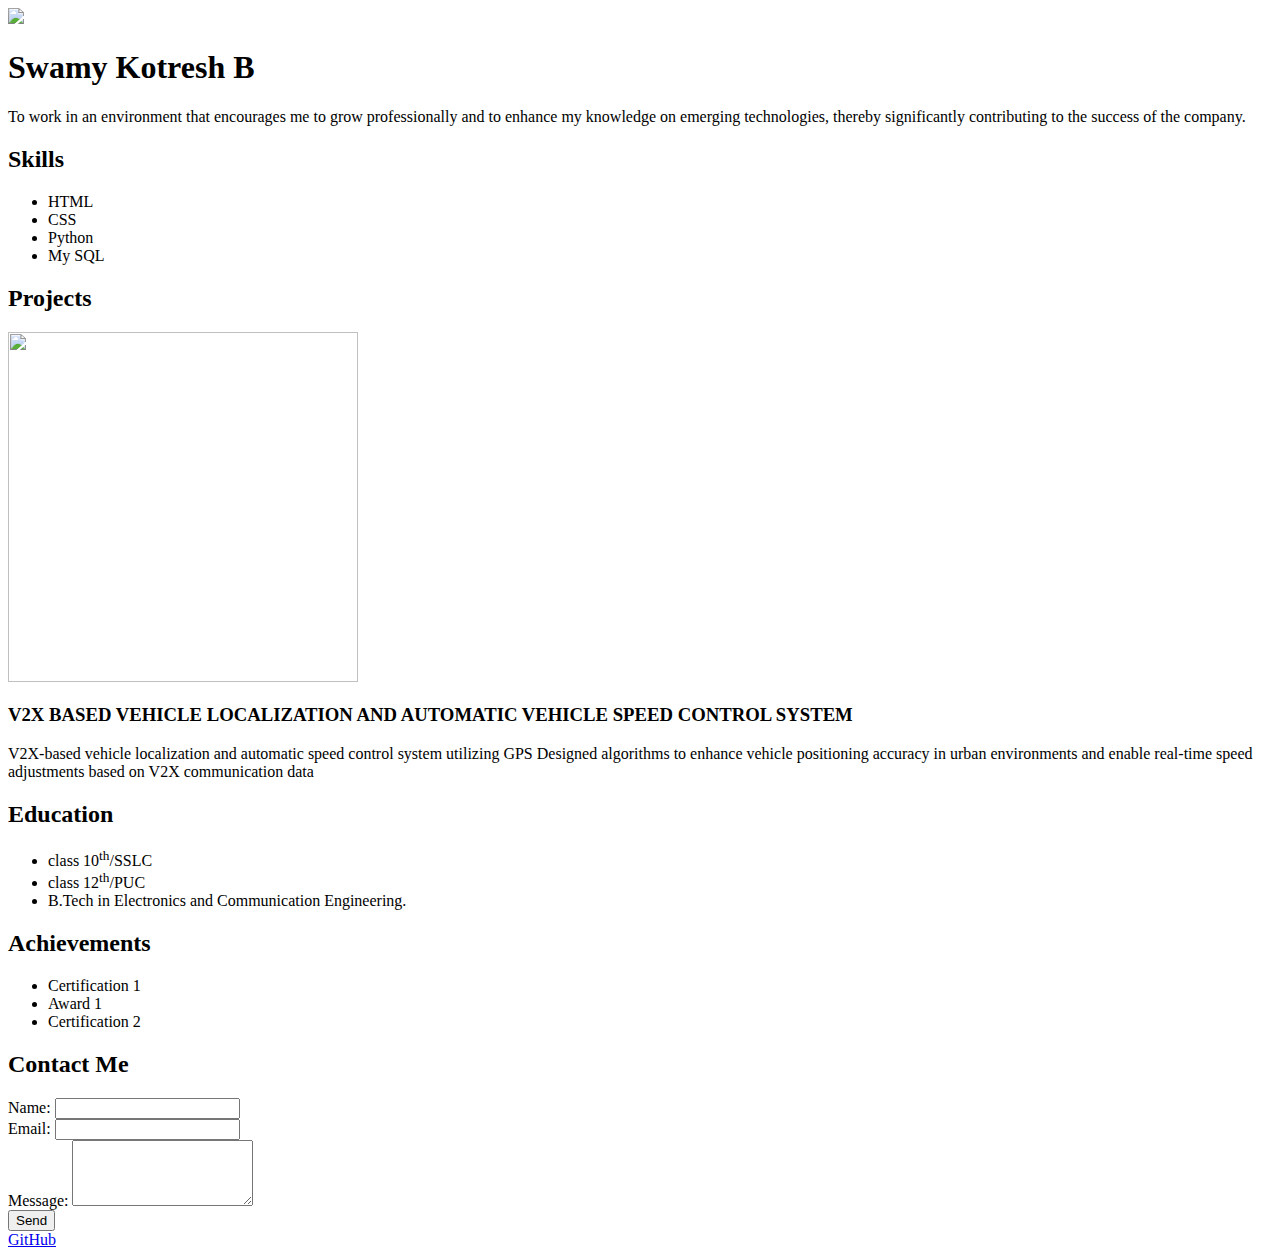
==== profile.html @ 637baa93 "Add files via upload" ====
<!DOCTYPE html>
<html lang="en">
<head>
    <meta charset="UTF-8">
    <meta name="viewport" content="width=device-width, initial-scale=1.0">
    <title>My Portfolio</title>
    <link rel="stylesheet" href="profile.css">
</head>
<body>
    <header>
        <div class="container">
            <img src="Screenshot_20240928-115157_Gmail.png"  class="profile-pic">
            <h1>Swamy Kotresh B</h1>
            <p class="bio">To work in an environment that encourages me to grow professionally and to enhance my knowledge on emerging 
                technologies, thereby significantly contributing to the success of the company.
                </p>
        </div>
    </header>

    <section id="skills">
        <h2>Skills</h2>
        <ul>
            <li>HTML</li>
            <li>CSS</li>
            <li>Python</li>
            <li>My SQL</li>
        </ul>
    </section>

    <section id="projects">
        <h2>Projects</h2>
        <div class="project-gallery">
            <div class="project">
                <img src="Screenshot_20240928-115635_WPS Office.png" width="350px" height="350px">
                <h3>V2X BASED VEHICLE LOCALIZATION AND AUTOMATIC VEHICLE SPEED CONTROL SYSTEM</h3>
                <p> V2X-based vehicle localization and automatic speed control system utilizing GPS
                    Designed algorithms to enhance vehicle positioning accuracy in urban environments and enable real-time speed 
                    adjustments based on V2X communication data</p>
            </div>
            
           
        </div>
    </section>

    
    <section id="education">
        <h2>Education</h2>
        <ul>
            <li>class 10<sup>th</sup>/SSLC</li>
            <li>class 12<sup>th</sup>/PUC</li>
            <li>B.Tech in Electronics and Communication Engineering.</li>
        </ul>
    </section>

    <section id="achievements">
        <h2>Achievements</h2>
        <ul>
            <li>Certification 1</li>
            <li>Award 1</li>
            <li>Certification 2</li>
        </ul>
    </section>


    
        
    </section>
    <section id="contact">
        <h2>Contact Me</h2>
        <form action="YOUR_FORM_PROCESSING_URL" method="POST">
            <div>
                <label for="name">Name:</label>
                <input type="text" id="name" name="name" required>
            </div>
            <div>
                <label for="email">Email:</label>
                <input type="email" id="email" name="email" required>
            </div>
            <div>
                <label for="message">Message:</label>
                <textarea id="message" name="message" rows="4" required></textarea>
            </div>
            <button type="submit">Send</button>
        </form>
    </section>

    <div class="social-media">
            
        <a href="https://github.com/Swamyko" >GitHub</a>
    </div>
    

   
</body>
</html>
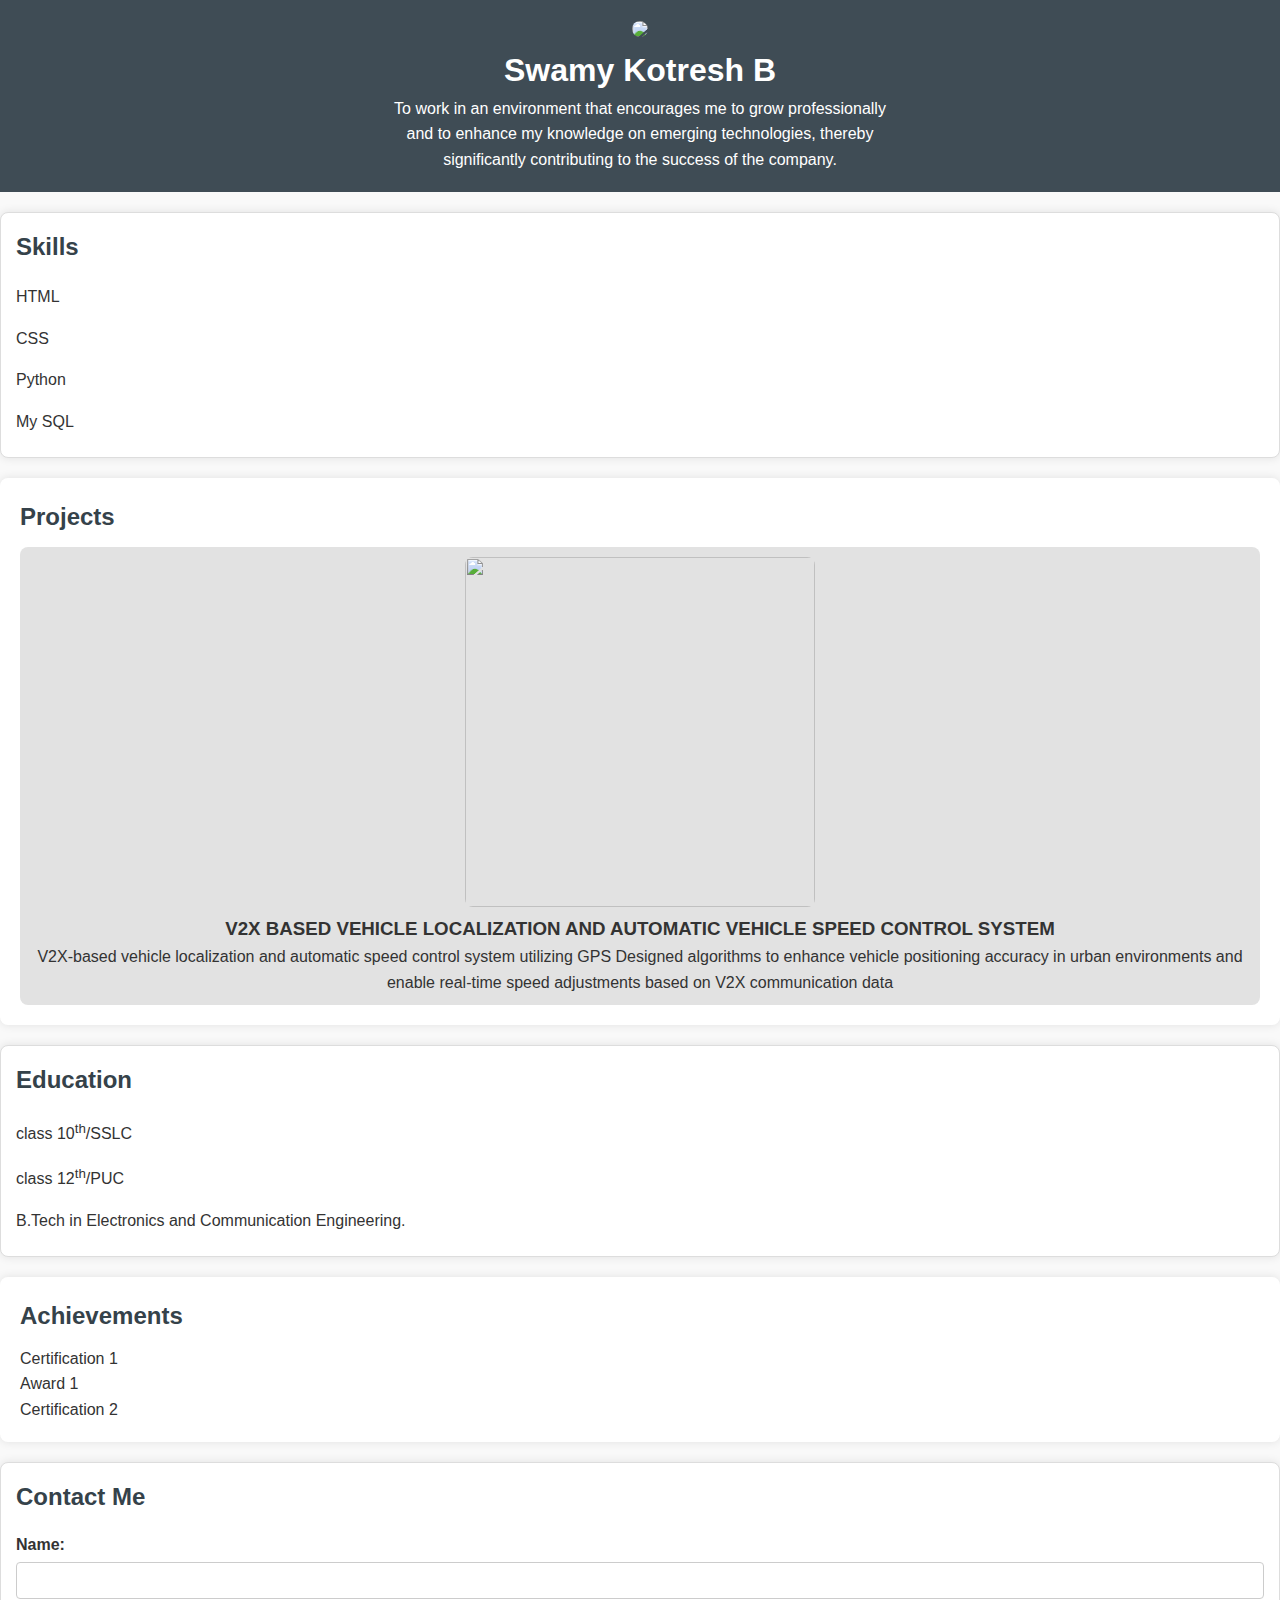
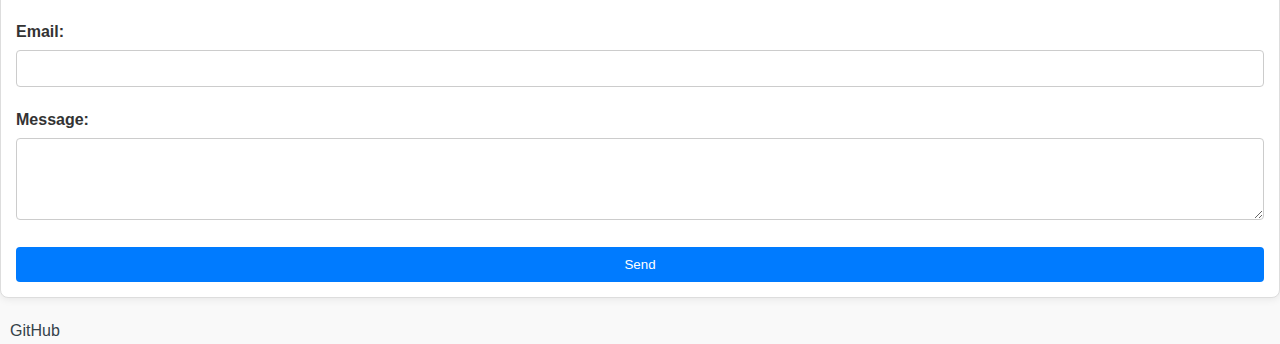
==== commit f3d7b09b: "Update profile.html" ====
--- a/profile.html
+++ b/profile.html
@@ -89,7 +89,5 @@
         <a href="https://github.com/Swamyko" >GitHub</a>
     </div>
     
-
-   
 </body>
-</html>+</html>
--- a/profile.css
+++ b/profile.css
@@ -0,0 +1,214 @@
+* {
+    box-sizing: border-box;
+    margin: 0;
+    padding: 0;
+}
+
+body {
+    font-family: 'Arial', sans-serif;
+    line-height: 1.6;
+    color: #333;
+    background-color: #f9f9f9;
+}
+
+header {
+    background: #3f4c55;
+    color: white;
+    padding: 19px;
+    text-align: center;
+}
+
+.profile-pic {
+    width: 150px;
+    border-radius: 50%;
+}
+
+.container {
+    max-width: 500px;
+    margin: auto;
+}
+
+section {
+    padding: 20px;
+    margin: 20px 0;
+    background: white;
+    border-radius: 8px;
+    box-shadow: 0 0 10px rgba(0,0,0,0.1);
+}
+
+h2 {
+    color: #35424a;
+    margin-bottom: 10px;
+}
+
+ul {
+    list-style-type: none;
+}
+
+.project-gallery {
+    display: flex;
+    flex-wrap: wrap;
+    gap: 15px;
+}
+
+.project {
+    flex: 1 1 calc(25% - 15px);
+    background: #e2e2e2;
+    border-radius: 8px;
+    text-align: center;
+    padding: 10px;
+    transition: transform 0.2s, box-shadow 0.2s;
+}
+
+.project img {
+    max-width: 100%;
+    border-radius: 8px;
+}
+
+.project:hover {
+    transform: scale(1.05);
+    box-shadow: 0 4px 20px rgba(0,0,0,0.2);
+}
+
+form {
+    display: flex;
+    flex-direction: column;
+}
+
+input, textarea {
+    padding: 10px;
+    margin: 5px 0;
+    border: 1px solid #ccc;
+    border-radius: 4px;
+}
+
+button {
+    padding: 10px;
+    background: #35424a;
+    color: white;
+    border: none;
+    border-radius: 4px;
+    cursor: pointer;
+}
+
+button:hover {
+    background: #4c5a66;
+}
+
+.social-media {
+    margin-top: 10px;
+}
+
+.social-media a {
+    margin: 0 10px;
+    text-decoration: none;
+    color: #35424a;
+}
+
+footer {
+    text-align: center;
+    padding: 20px;
+    background: #35424a;
+    color: white;
+}
+li:hover{
+
+    cursor: pointer;
+    color: red;
+
+}
+
+h2 ul li:hover {
+    display:none;
+}
+
+#education li{
+    display: none;
+}
+
+#education li:hover{
+    display: block;
+}
+
+
+/* Basic styles for sections */
+#skills, #education {
+    margin: 20px 0;
+    padding: 15px;
+    border: 1px solid #ddd;
+    border-radius: 8px;
+    transition: background-color 0.3s ease, transform 0.3s ease;
+}
+
+/* Hover effect */
+#skills:hover, #education:hover {
+    background-color: #f0f8ff; /* Light blue background */
+    transform: scale(1.02); /* Slightly enlarge on hover */
+}
+
+/* List styles */
+#skills ul, #education ul {
+    list-style-type: none;
+    padding: 0;
+}
+
+/* Make items block on hover */
+#skills li, #education li {
+    display: block;
+    padding: 8px 0;
+    transition: color 0.3s ease;
+}
+
+/* Change color of list items on hover */
+#skills li:hover, #education li:hover {
+    color: #007BFF; /* Change text color to blue on hover */
+}
+
+#contact {
+    margin: 20px 0;
+    padding: 15px;
+    border: 1px solid #ddd;
+    border-radius: 8px;
+}
+
+#contact h2 {
+    margin-bottom: 15px;
+}
+
+#contact form {
+    display: flex;
+    flex-direction: column;
+}
+
+#contact div {
+    margin-bottom: 15px;
+}
+
+label {
+    margin-bottom: 5px;
+    font-weight: bold;
+}
+
+input[type="text"],
+input[type="email"],
+textarea {
+    padding: 10px;
+    border: 1px solid #ccc;
+    border-radius: 4px;
+    width: 100%;
+}
+
+button {
+    padding: 10px;
+    background-color: #007BFF; /* Blue background */
+    color: white;
+    border: none;
+    border-radius: 4px;
+    cursor: pointer;
+    transition: background-color 0.3s ease;
+}
+
+button:hover {
+    background-color: #0056b3; /* Darker blue on hover */
+}
+
